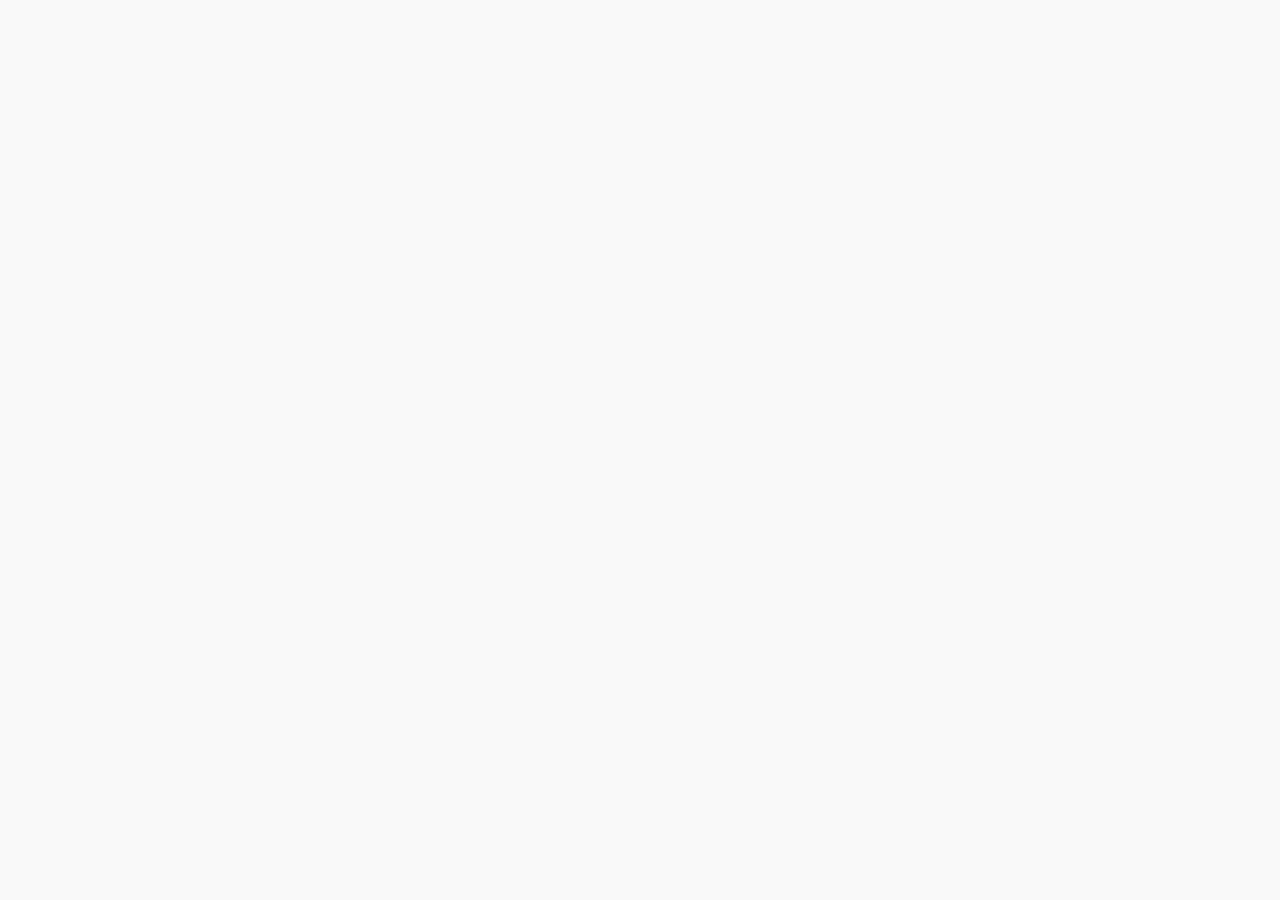
==== about.html @ f873626e "Add files via upload" ====
<!DOCTYPE html>
<html lang="en">
<head>
    <meta charset="UTF-8">
    <meta name="viewport" content="width=device-width, initial-scale=1.0">
    <title>About Me | Wanderlust Blog</title>
    <style>
        /* Shared Global Styles */
        :root {
            --primary: #2d3436;
            --accent: #00cec9;
            --text: #636e72;
            --bg: #f9f9f9;
        }

        * { box-sizing: border-box; margin: 0; padding: 0; }
        body { font-family: 'Segoe UI', Tahoma, Geneva, Verdana, sans-serif; line-height: 1.6; color: var(--text); background: var(--bg); }
        a { text-decoration: none; color: inherit; transition: 0.3s; }

        /* Navigation (Same as Main Page) */
        nav {
            display: flex;
            justify-content: space-between;
            align-items: center;
            padding: 1rem 5%;
            background: #fff;
            position: sticky;
            top: 0;
            z-index: 1000;
            box-shadow: 0 2px 10px rgba(0,0,0,0.1);
        }
        nav h1 { color: var(--primary); font-size: 1.5rem; letter-spacing: 2px; }
        nav ul { display: flex; list-style: none; }
        nav ul li { margin-left: 20px; }
        nav ul li a:hover { color: var(--accent); }
        .active { color: var(--accent); font-weight: bold; }

        /* About Section Layout */
        .container { max-width: 900px; margin: 4rem auto; padding: 0 20px; }
        
        .about-header { text-align: center; margin-bottom: 3rem; }
        .about-header h2 { font-size: 2.5rem; color: var(--primary); margin-bottom: 1rem; }
        
        .profile-wrapper {
            display: flex;
            flex-direction: column;
            align-items: center;
            gap: 2rem;
            background: white;
            padding: 3rem;
            border-radius: 15px;
            box-shadow: 0 10px 30px rgba(0,0,0,0.05);
        }

        /* Profile Image using your saved Identity */
        .profile-img {
            width: 220px;
            height: 220px;
            border-radius: 50%;
            object-fit: cover;
            border: 5px solid white;
            box-shadow: 0 5px 15px rgba(0,0,0,0.1);
        }

        .bio-text { text-align: center; max-width: 600px; }
        .bio-text p { margin-bottom: 1
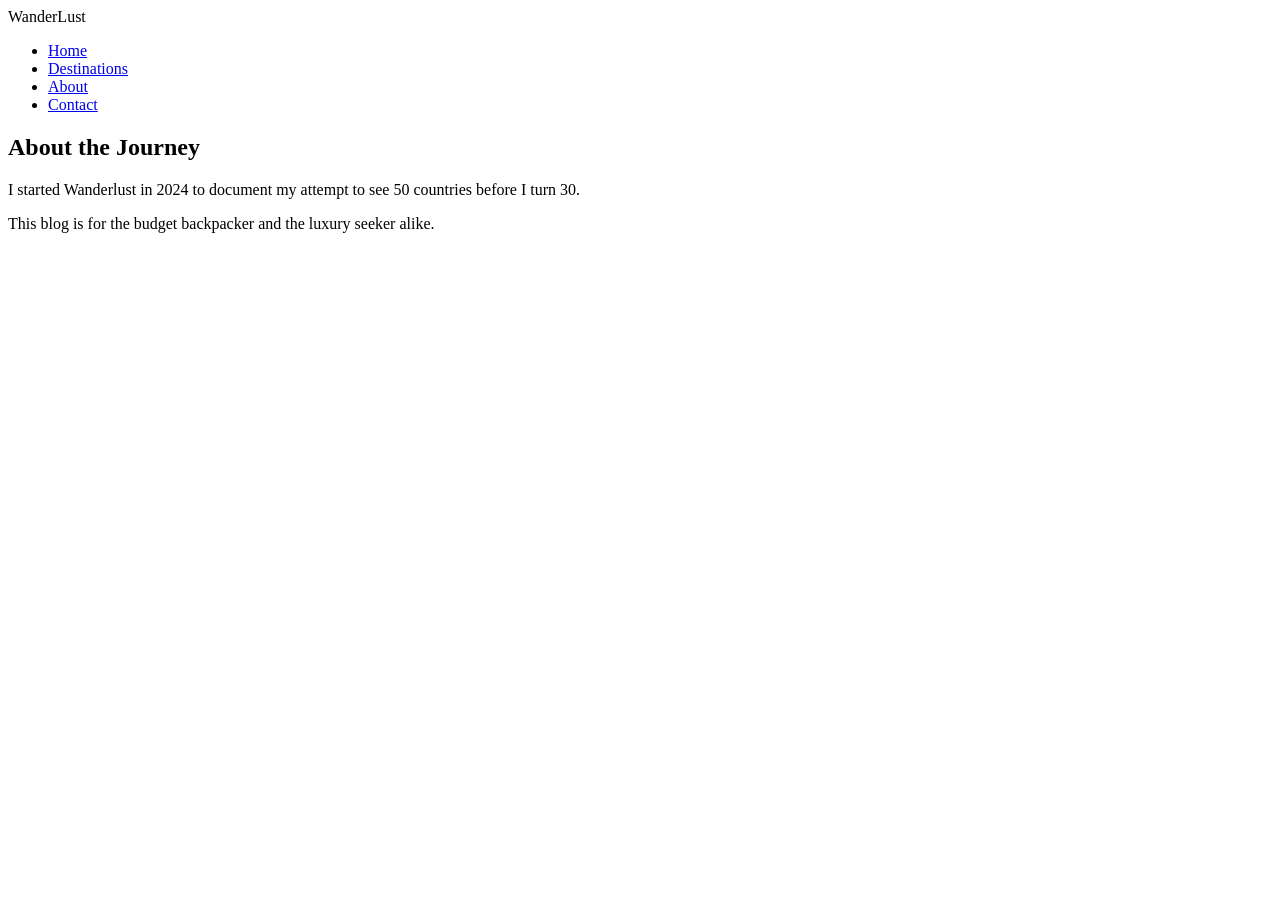
==== commit ba3de52a: "Add files via upload" ====
--- a/about.html
+++ b/about.html
@@ -2,65 +2,24 @@
 <html lang="en">
 <head>
     <meta charset="UTF-8">
-    <meta name="viewport" content="width=device-width, initial-scale=1.0">
-    <title>About Me | Wanderlust Blog</title>
-    <style>
-        /* Shared Global Styles */
-        :root {
-            --primary: #2d3436;
-            --accent: #00cec9;
-            --text: #636e72;
-            --bg: #f9f9f9;
-        }
+    <title>About Me | Wanderlust</title>
+    <link rel="stylesheet" href="style.css">
+</head>
+<body>
+    <nav>
+        <div class="logo">WanderLust</div>
+        <ul class="nav-links">
+            <li><a href="index.html">Home</a></li>
+            <li><a href="destinations.html">Destinations</a></li>
+            <li><a href="about.html">About</a></li>
+            <li><a href="contact.html">Contact</a></li>
+        </ul>
+    </nav>
 
-        * { box-sizing: border-box; margin: 0; padding: 0; }
-        body { font-family: 'Segoe UI', Tahoma, Geneva, Verdana, sans-serif; line-height: 1.6; color: var(--text); background: var(--bg); }
-        a { text-decoration: none; color: inherit; transition: 0.3s; }
-
-        /* Navigation (Same as Main Page) */
-        nav {
-            display: flex;
-            justify-content: space-between;
-            align-items: center;
-            padding: 1rem 5%;
-            background: #fff;
-            position: sticky;
-            top: 0;
-            z-index: 1000;
-            box-shadow: 0 2px 10px rgba(0,0,0,0.1);
-        }
-        nav h1 { color: var(--primary); font-size: 1.5rem; letter-spacing: 2px; }
-        nav ul { display: flex; list-style: none; }
-        nav ul li { margin-left: 20px; }
-        nav ul li a:hover { color: var(--accent); }
-        .active { color: var(--accent); font-weight: bold; }
-
-        /* About Section Layout */
-        .container { max-width: 900px; margin: 4rem auto; padding: 0 20px; }
-        
-        .about-header { text-align: center; margin-bottom: 3rem; }
-        .about-header h2 { font-size: 2.5rem; color: var(--primary); margin-bottom: 1rem; }
-        
-        .profile-wrapper {
-            display: flex;
-            flex-direction: column;
-            align-items: center;
-            gap: 2rem;
-            background: white;
-            padding: 3rem;
-            border-radius: 15px;
-            box-shadow: 0 10px 30px rgba(0,0,0,0.05);
-        }
-
-        /* Profile Image using your saved Identity */
-        .profile-img {
-            width: 220px;
-            height: 220px;
-            border-radius: 50%;
-            object-fit: cover;
-            border: 5px solid white;
-            box-shadow: 0 5px 15px rgba(0,0,0,0.1);
-        }
-
-        .bio-text { text-align: center; max-width: 600px; }
-        .bio-text p { margin-bottom: 1+    <section class="container content-page">
+        <h1>About the Journey</h1>
+        <p>I started Wanderlust in 2024 to document my attempt to see 50 countries before I turn 30.</p>
+        <p>This blog is for the budget backpacker and the luxury seeker alike.</p>
+    </section>
+</body>
+</html>
